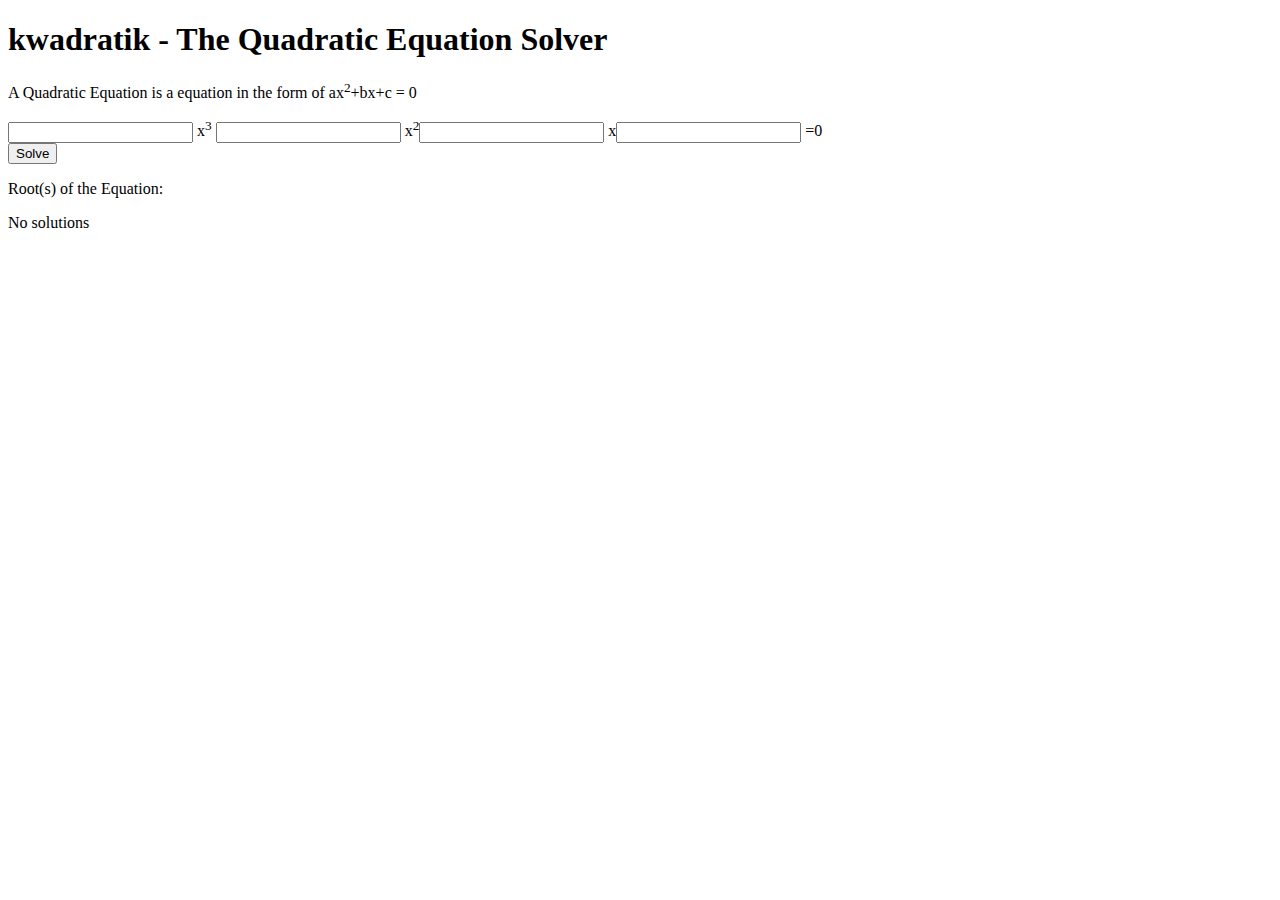
==== kyubik/index.html @ c1bf47bf "Update index.html" ====
<!-- This file is: index.html -->
<!DOCTYPE html>
<html>
  <head>
    <title> kwadratik</title>
    <meta charset="utf-8">
    <meta name="viewport" content="width=device-width">
    <link href="./css/style.css" rel="stylesheet" type="text/css">
    <link rel="icon" href="favicon.ico" type="image/x-icon">
    <link href="https://fonts.googleapis.com/css?family=Cute+Font|Pacifico" rel="stylesheet">
    
  </head>
  
  <body>
    <h1>kwadratik - The Quadratic Equation Solver</h1>
    <p>A Quadratic Equation is a equation in the form of ax<sup>2</sup>+bx+c = 0</p>
    <div id="input">
      <input id="a"> x<sup>3</sup> <input id="b"> x<sup>2</sup><input id="c"> x<input id="d"> =0
    </div>
    <button id="submit">Solve</button>
    <div id="answers">
      <p id="DIS"></p>
      <p>Root(s) of the Equation:</p>
      <p id="NOS">No solutions</p>
      <p id="S1"></p>
      <p id="S2"></p>
      <p id="S3"></p>
    </div>

  <script src="./js/main.js"></script>
  <!--      <div class="footer">
        Made by Sagnik Mandal.
    </div>
-->
</body>
</html>
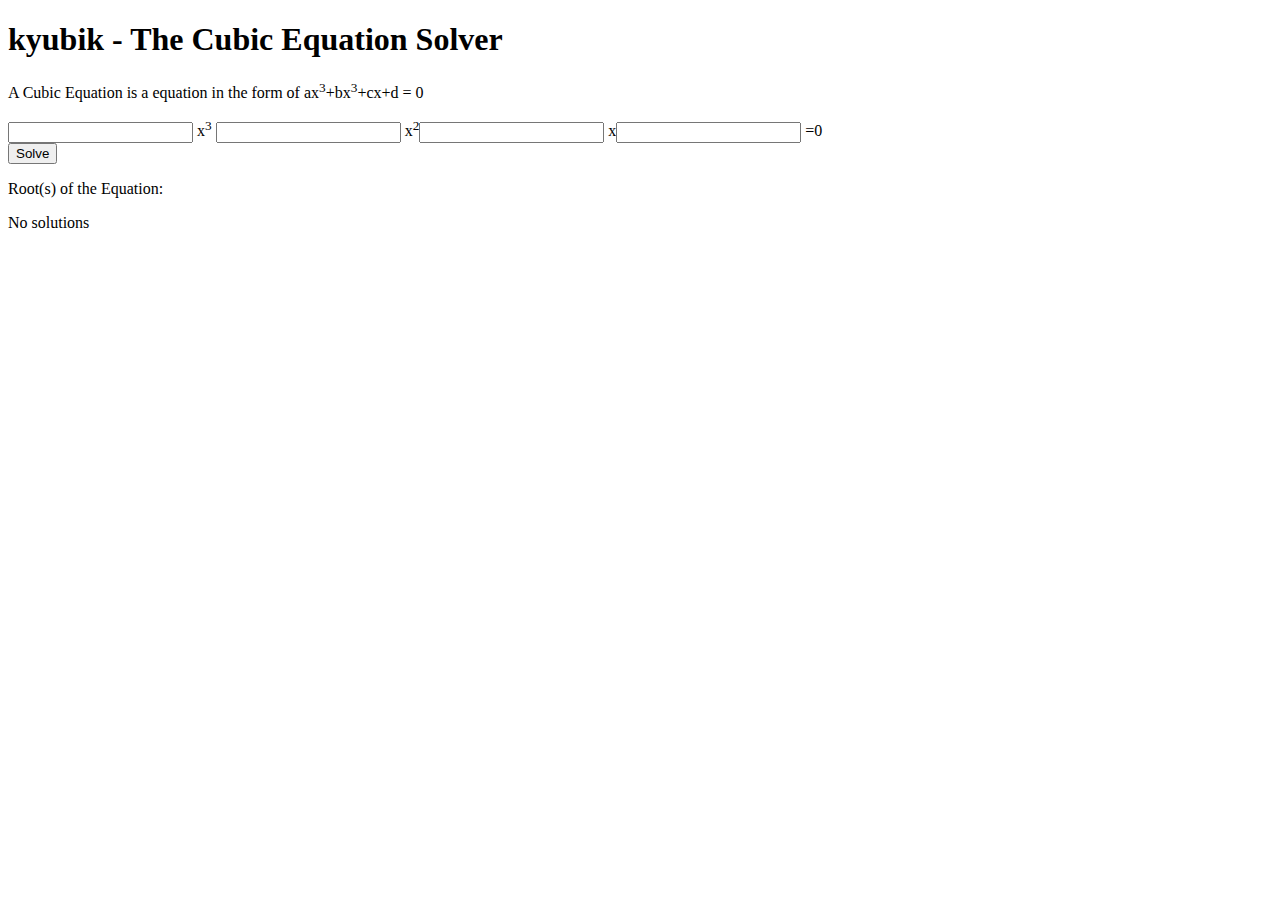
==== commit f631ed06: "Update index.html" ====
--- a/kyubik/index.html
+++ b/kyubik/index.html
@@ -3,7 +3,7 @@
 <!DOCTYPE html>
 <html>
   <head>
-    <title> kwadratik</title>
+    <title> kyubik</title>
     <meta charset="utf-8">
     <meta name="viewport" content="width=device-width">
     <link href="./css/style.css" rel="stylesheet" type="text/css">
@@ -13,8 +13,8 @@
   </head>
   
   <body>
-    <h1>kwadratik - The Quadratic Equation Solver</h1>
-    <p>A Quadratic Equation is a equation in the form of ax<sup>2</sup>+bx+c = 0</p>
+    <h1>kyubik - The Cubic Equation Solver</h1>
+    <p>A Cubic Equation is a equation in the form of ax<sup>3</sup>+bx<sup>3</sup>+cx+d = 0</p>
     <div id="input">
       <input id="a"> x<sup>3</sup> <input id="b"> x<sup>2</sup><input id="c"> x<input id="d"> =0
     </div>
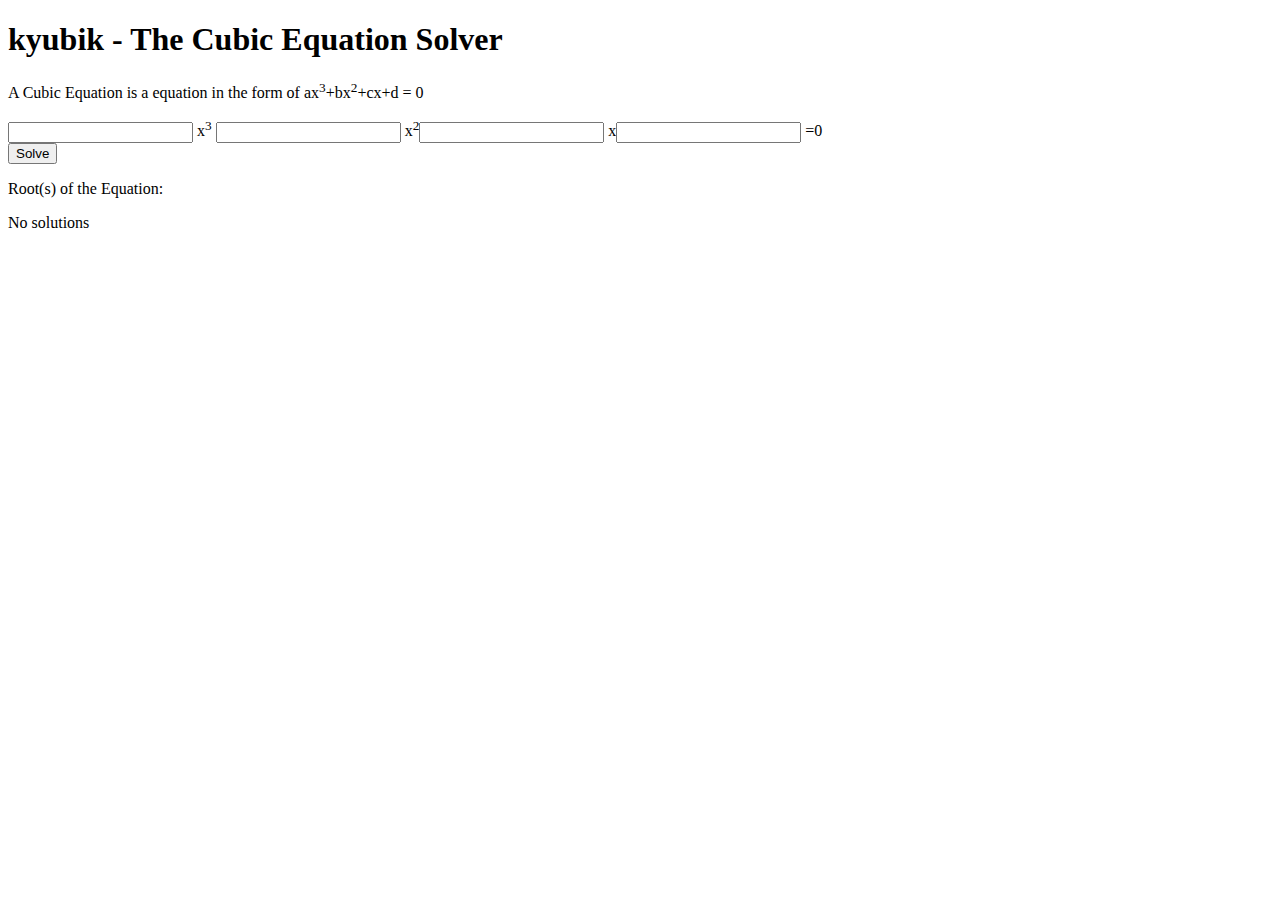
==== commit af3676db: "Update index.html" ====
--- a/kyubik/index.html
+++ b/kyubik/index.html
@@ -14,7 +14,7 @@
   
   <body>
     <h1>kyubik - The Cubic Equation Solver</h1>
-    <p>A Cubic Equation is a equation in the form of ax<sup>3</sup>+bx<sup>3</sup>+cx+d = 0</p>
+    <p>A Cubic Equation is a equation in the form of ax<sup>3</sup>+bx<sup>2</sup>+cx+d = 0</p>
     <div id="input">
       <input id="a"> x<sup>3</sup> <input id="b"> x<sup>2</sup><input id="c"> x<input id="d"> =0
     </div>
